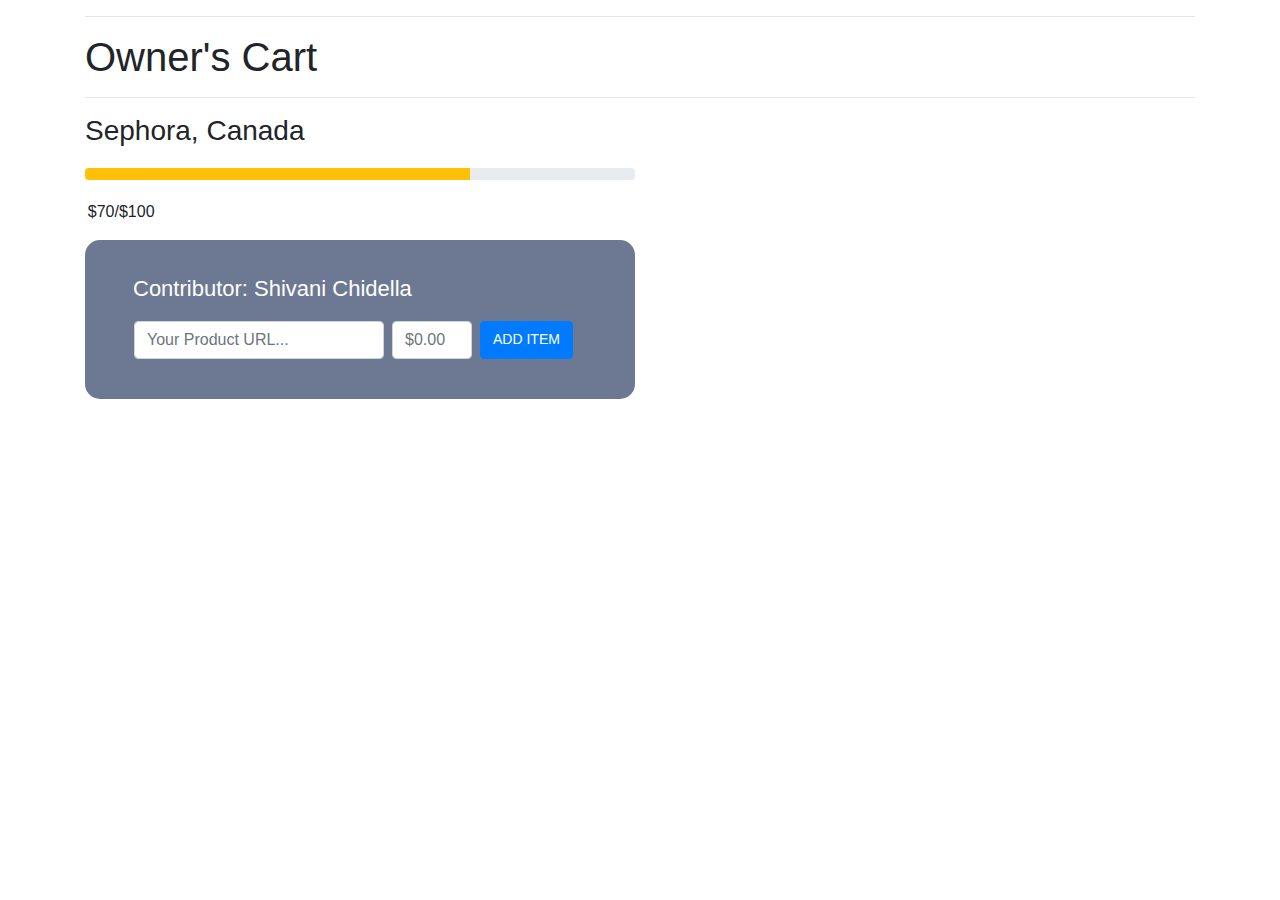
==== book-list.html @ 01c6a36f "Add files via upload" ====
<!DOCTYPE html>
<html lang="en">

<head>
    <meta charset="UTF-8">
    <meta name="viewport" content="width=device-width, initial-scale=1.0">
    <meta http-equiv="X-UA-Compatible" content="ie=edge">
    <title>Group Order</title>
    <link rel="shortcut icon" href="">
    
    <link rel="stylesheet" href="https://stackpath.bootstrapcdn.com/bootstrap/4.3.1/css/bootstrap.min.css">
    <link rel="stylesheet" href="./book-list.css">
</head>

<body>

    <div class="container">
        <hr>
        <h1>Owner's Cart</h1>
        <hr>

        <div class="row">
            <div class="col-6">
                <h3>Sephora, Canada</h3>

                <div class="progress">
                    <div class="progress-bar bg-warning zero-width" role="progressbar" id="progress-bar-length"
                        aria-valuenow=10 aria-valuemin="0" aria-valuemax="100" style="width:70%"></div>
                </div>
                <div class="row money_progress">
                    &nbsp;&nbsp;&nbsp;&nbsp;
                    <p>$</p>
                    <p id="contributions">70</p>
                    <p>/$</p>
                    <p id="totalAmount">100</p>
                </div>

                <div class="contribution-box">
                    <p class="contributor-name">Contributor: Shivani Chidella</p>
<!-- edit here -->
                    <form action="http://localhost:8000/add_item" method="POST"> 
                        <div class="row">
                            <div class="form-group">
                                <input for="item-URL" class="form-control url-input" type="text" name="url"
                                    placeholder="Your Product URL...">
                            </div>
                            <div class="form-group">
                                <input for="item-price" class="form-control price-input" type="text" name="url"
                                    placeholder="$0.00">
                            </div>
                            <button id="add-b" class="btn btn-primary add-item" type="submit">ADD ITEM</button>
                        </div>
                    </form>

 <!--changed here -->
                        <div class="col-12" id="display_items">
                            
                        </div>


                    <br>
                    <div class="row contributor-total">
                        <p>TOTAL: </p>&nbsp;
                        <p>$</p>
                        <p id="contributorTotal">0.00</p>
                    </div>
                </div>
            </div>
            <!-- <div class="col-4">
                <div class="pickup-details">
                    <p class="purple-header">PICKUP FROM OWNER</p>
                    <p class="b1"> detailssss</p>
                </div>
            </div> -->
        </div>
    </div>

    <script src="https://code.jquery.com/jquery-3.3.1.slim.min.js" integrity="sha384-q8i/X+965DzO0rT7abK41JStQIAqVgRVzpbzo5smXKp4YfRvH+8abtTE1Pi6jizo" crossorigin="anonymous"></script>
    <script src="https://stackpath.bootstrapcdn.com/bootstrap/4.3.1/js/bootstrap.min.js"></script>
    <script>
        const deleteItem = (deletedata) => {
            let arr = deletedata.split(',');
            alert(arr[0]);
            const xhttp = new XMLHttpRequest();
            xhttp.open("DELETE", `http://localhost:8000/groups/${arr[2]}/${arr[1]}/user/${arr[0]}`, false);
            xhttp.send();

            location.reload();
        }
        // const deleteItem = (id,username,groupid) => {
        //     const xhttp = new XMLHttpRequest();
        //     xhttp.open("DELETE", `http://localhost:8000/groups/${username}/${groupid}/user/${id}`, false);
        //     xhttp.send();

        //     location.reload();
        // }

        const loadItems = () => {
            //jen's get info from url code
            // const displayusername =  ((window.location.href).toString());
            
            const displayusername = "anton";
            const displaygroupid = 2;
            
            const xhttp = new XMLHttpRequest();
        
            xhttp.open("GET", `http://localhost:8000/groups/${displayusername}/${displaygroupid}`, false);
            xhttp.send();
            const items = JSON.parse(xhttp.responseText);
            console.log(items)
            for (let item of items) {
                // const deletedata = item.id.toString()+","+displayusername.toString()+","+displaygroupid.toString();
                // alert(deletedata.toString());
                // alert(type(item.id,displaygroupid,displayusername));
                
                const x = `
                    <div id="product" class="product">
                        <div class="row">
                            <div class="col-10">
                                <div class="url">Product: ${item.url}</div>
                                <div class="price">Price: ${item.price}</div>
                            </div>
                            <div class="col-2"><button id="remove-b" class="btn delete-item" onClick="deleteItem('${item.id},${displaygroupid},${displayusername}')">X </button></div>
                        </div>
                    </div>
                `
                document.getElementById('display_items').innerHTML = document.getElementById('display_items').innerHTML + x;
            }
        }

        loadItems();
    </script>
    <style>
        .progress {
            height: 12px;
            width: 550px;
            margin: 20px 0px 20px 0px;
        }

        .contribution-box{
            width: 550px;
            height: fit-content;
            background-color: #6D7993;
            border-radius: 15px;
            overflow-x: hidden;
            margin-bottom: 2rem; 
        }

        .contributor-name{
            margin-left: 3rem;
            padding-top: 2rem;
            font-size: 22px;
            color: white;
            font-style: bold;
        }

        .add-product{
            margin-left: 3rem;
            margin-bottom: 0.5rem;
        }
        .url-input{
            width: 250px;
            margin-left: 4rem;
            margin-right: 0.5rem;
        }
        .price-input{
            width: 80px;
        }
        .add-item{
            font-size: 14px;
            font-style: bold;
            height: 2.4rem;
            margin-left: 0.5rem;
        }

        .product{
            border: 1px solid lightgrey;
            background-color: lightgrey;
            width: 435px;
            height: 75px;
            border-radius: 8px;
            margin-bottom: 10px;
            margin-left: 2rem
        }
        .url{
            color: #5e5e5e;
            margin-left: 1.5rem;
            line-height: 40px;
        }
        .price{
            color: #5e5e5e;
            margin-left: 1.5rem;
        }
        .delete-item{
            background-color: white;
            color: #5e5e5e;
            font-size: 16px;
            font-style: bold;
            width: 40px;
            margin-top: 1rem;
            border-radius: 50%;
        }
        .delete-item:hover{
            background-color: grey;
        }

        .contributor-total{
            color: white;
            margin-left: 3rem;
            position: absolute;    
        }

        .pickup-details{
            background-color: #f5f5f5;
            height: 370px;
            width: 100%;
            border-radius: 12px;
            text-align: center;
            padding: 2rem;
        }
        .purple-header{
            font-size: 18px;
            color: #6D7993;
            font-weight: 600;
        }
        .b1{
            color: #5e5e5e;
        }
    </style>
    
</body>

</html>
---- book-list.css ----
.progress {
    height: 12px;
    width: 550px;
    margin: 20px 0px 20px 0px;
}

.contribution-box{
    width: 550px;
    height: fit-content;
    background-color: #6D7993;
    border-radius: 15px;
    overflow-x: hidden;
    margin-bottom: 2rem; 
}

.contributor-name{
    margin-left: 3rem;
    padding-top: 2rem;
    font-size: 22px;
    color: white;
    font-style: bold;
}

.add-product{
    margin-left: 3rem;
    margin-bottom: 0.5rem;
}
.url-input{
    width: 250px;
    margin-left: 4rem;
    margin-right: 0.5rem;
}
.price-input{
    width: 80px;
}
.add-item{
    font-size: 14px;
    font-style: bold;
    height: 2.4rem;
    margin-left: 0.5rem;
}

.product{
    border: 1px solid lightgrey;
    background-color: lightgrey;
    width: 435px;
    height: 75px;
    border-radius: 8px;
    margin-bottom: 10px;
    margin-left: 2rem
}
.url{
    color: #5e5e5e;
    margin-left: 1.5rem;
    line-height: 40px;
}
.price{
    color: #5e5e5e;
    margin-left: 1.5rem;
}
.delete-item{
    background-color: white;
    color: #5e5e5e;
    font-size: 16px;
    font-style: bold;
    width: 40px;
    margin-top: 1rem;
    border-radius: 50%;
}
.delete-item:hover{
    background-color: grey;
}

.contributor-total{
    color: white;
    margin-left: 3rem;
    position: absolute;    
}

.pickup-details{
    background-color: #f5f5f5;
    height: 370px;
    width: 100%;
    border-radius: 12px;
    text-align: center;
    padding: 2rem;
}
.purple-header{
    font-size: 18px;
    color: #6D7993;
    font-weight: 600;
}
.b1{
    color: #5e5e5e;
}
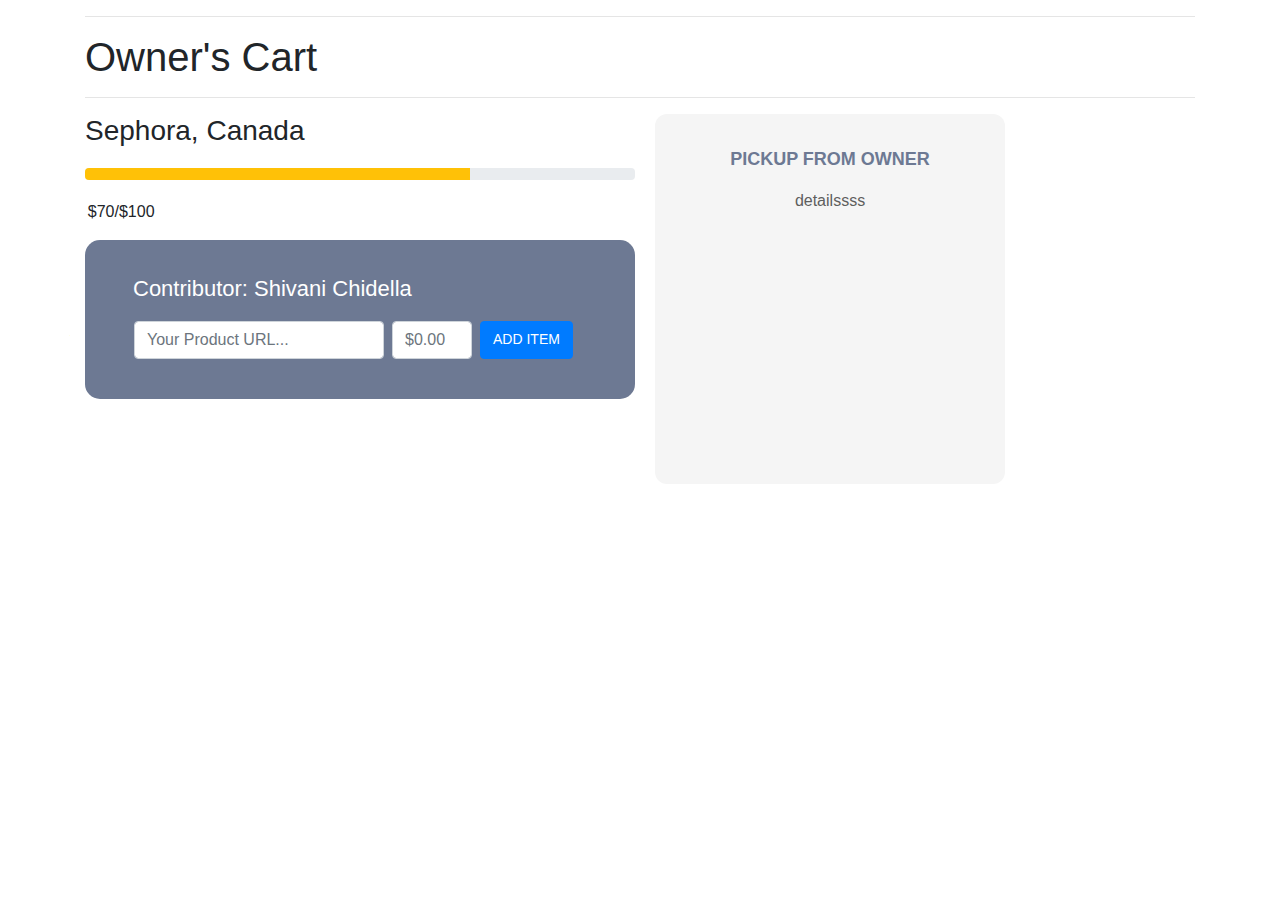
==== commit 25549d7e: "Add files via upload" ====
--- a/book-list.html
+++ b/book-list.html
@@ -38,14 +38,14 @@
                 <div class="contribution-box">
                     <p class="contributor-name">Contributor: Shivani Chidella</p>
 <!-- edit here -->
-                    <form action="http://localhost:8000/add_item" method="POST"> 
+                    <form id="postform" method="POST"> 
                         <div class="row">
                             <div class="form-group">
                                 <input for="item-URL" class="form-control url-input" type="text" name="url"
                                     placeholder="Your Product URL...">
                             </div>
                             <div class="form-group">
-                                <input for="item-price" class="form-control price-input" type="text" name="url"
+                                <input for="item-price" class="form-control price-input" type="text" name="price"
                                     placeholder="$0.00">
                             </div>
                             <button id="add-b" class="btn btn-primary add-item" type="submit">ADD ITEM</button>
@@ -66,12 +66,12 @@
                     </div>
                 </div>
             </div>
-            <!-- <div class="col-4">
+            <div class="col-4">
                 <div class="pickup-details">
                     <p class="purple-header">PICKUP FROM OWNER</p>
                     <p class="b1"> detailssss</p>
                 </div>
-            </div> -->
+            </div>
         </div>
     </div>
 
@@ -87,44 +87,93 @@
 
             location.reload();
         }
-        // const deleteItem = (id,username,groupid) => {
-        //     const xhttp = new XMLHttpRequest();
-        //     xhttp.open("DELETE", `http://localhost:8000/groups/${username}/${groupid}/user/${id}`, false);
-        //     xhttp.send();
-
-        //     location.reload();
-        // }
+
 
         const loadItems = () => {
             //jen's get info from url code
             // const displayusername =  ((window.location.href).toString());
+            var text =  ((window.location.href).toString()).replace('http://localhost:8000/groups/','');
+            text= text.split("/");
+
+            var admin = false;
+            const displayusername = text[0].toString();
+            const displaygroupid = text[1].toString();
             
-            const displayusername = "anton";
-            const displaygroupid = 2;
-            
-            const xhttp = new XMLHttpRequest();
+            const xhttp1 = new XMLHttpRequest();
+
+            xhttp1.open("GET", `http://localhost:8000/group`, false);
+            xhttp1.send();
+
+            const groups = JSON.parse(xhttp1.responseText);
+            var order;
+
+            // setup form action
+            let actionurl = `http://localhost:8000/groups/${displayusername}/${displaygroupid}/user/add_item`;
+            document.getElementById("postform").setAttribute("action", actionurl);
         
-            xhttp.open("GET", `http://localhost:8000/groups/${displayusername}/${displaygroupid}`, false);
-            xhttp.send();
-            const items = JSON.parse(xhttp.responseText);
-            console.log(items)
-            for (let item of items) {
-                // const deletedata = item.id.toString()+","+displayusername.toString()+","+displaygroupid.toString();
-                // alert(deletedata.toString());
-                // alert(type(item.id,displaygroupid,displayusername));
+
+            for (let group of groups){
                 
-                const x = `
-                    <div id="product" class="product">
-                        <div class="row">
-                            <div class="col-10">
-                                <div class="url">Product: ${item.url}</div>
-                                <div class="price">Price: ${item.price}</div>
-                            </div>
-                            <div class="col-2"><button id="remove-b" class="btn delete-item" onClick="deleteItem('${item.id},${displaygroupid},${displayusername}')">X </button></div>
+                if (group.group_id == displaygroupid){
+
+                    if (group.admin_name == displayusername){
+                        admin = true;
+                        order = group.orders;
+                    }
+
+                }
+
+            }
+        
+            if (admin){
+
+                for (let i of order) {
+                    // const deletedata = item.id.toString()+","+displayusername.toString()+","+displaygroupid.toString();
+                    // alert(deletedata.toString());
+                    // alert(type(item.id,displaygroupid,displayusername));
+                    for (let item of i.items) {
+                        const x = `
+                            <div id="product" class="product">
+                                <div class="row">
+                                    <div class="col-10">
+                                        <div class="url">Product: ${item.url} </div>
+                                        <div class="price">Price: ${item.price}</div>
+                                        <div class="User">User: ${i.username}</div>
+                                    </div>
+                                    <div class="col-2"><button id="remove-b" class="btn delete-item" onClick="deleteItem('${item.id},${displaygroupid},${displayusername}')">X </button></div>
+                                </div>
+                            </div>
+                        `
+                        document.getElementById('display_items').innerHTML = document.getElementById('display_items').innerHTML + x;
+                    }
+                }
+
+            }else{
+
+                const xhttp = new XMLHttpRequest();
+        
+                xhttp.open("GET", `http://localhost:8000/groups/${displayusername}/${displaygroupid}`, false);
+                xhttp.send();
+                const items = JSON.parse(xhttp.responseText);
+
+                for (let item of items) {
+                    // const deletedata = item.id.toString()+","+displayusername.toString()+","+displaygroupid.toString();
+                    // alert(deletedata.toString());
+                    // alert(type(item.id,displaygroupid,displayusername));
+                    
+                    const x = `
+                        <div id="product" class="product">
+                            <div class="row">
+                                <div class="col-10">
+                                    <div class="url">Product: ${item.url}</div>
+                                    <div class="price">Price: ${item.price}</div>
+                                </div>
+                                <div class="col-2"><button id="remove-b" class="btn delete-item" onClick="deleteItem('${item.id},${displaygroupid},${displayusername}')">X </button></div>
+                            </div>
                         </div>
-                    </div>
-                `
-                document.getElementById('display_items').innerHTML = document.getElementById('display_items').innerHTML + x;
+                    `
+                    document.getElementById('display_items').innerHTML = document.getElementById('display_items').innerHTML + x;
+                }
             }
         }
 
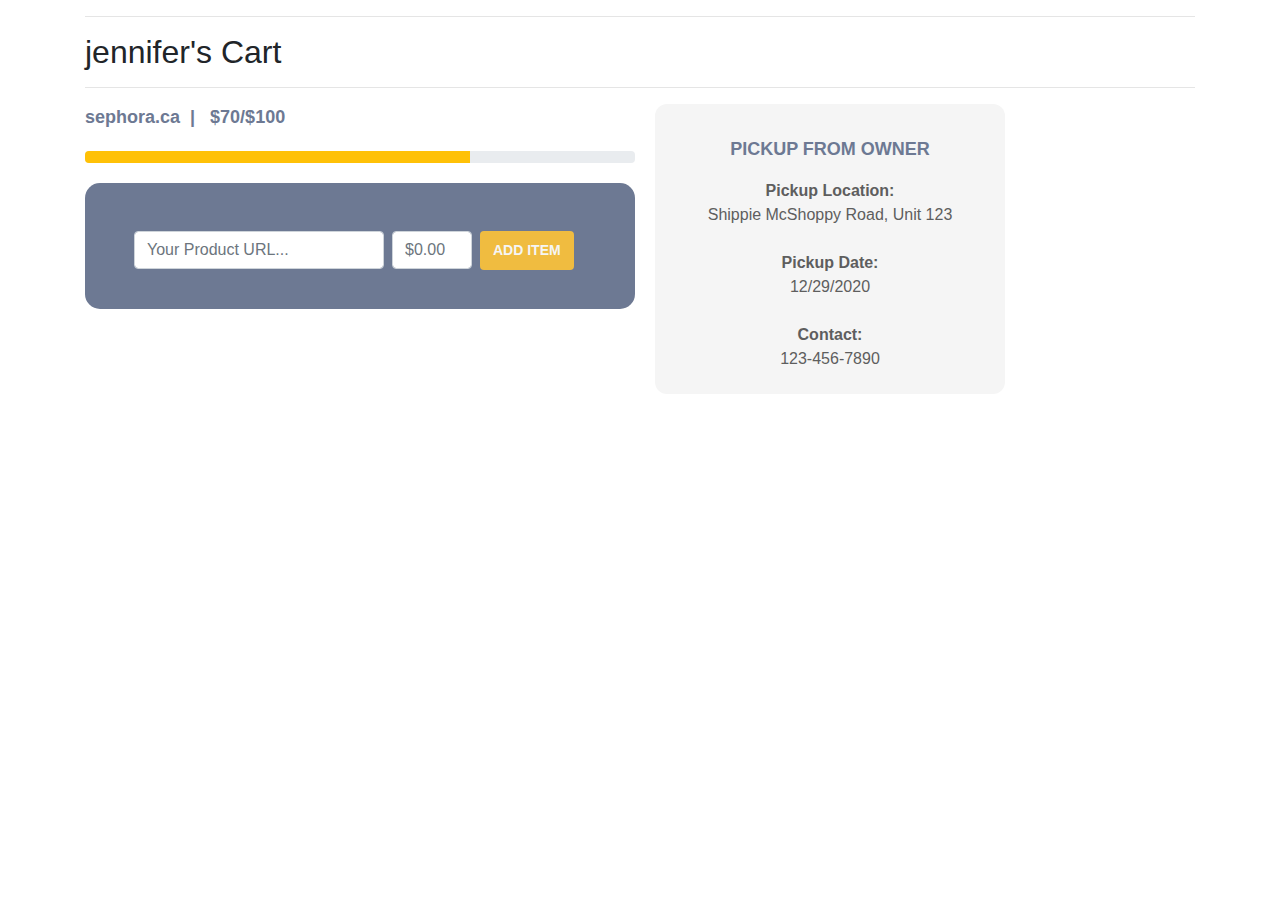
==== commit 82e9d346: "Add files via upload" ====
--- a/book-list.html
+++ b/book-list.html
@@ -16,28 +16,27 @@
 
     <div class="container">
         <hr>
-        <h1>Owner's Cart</h1>
+        <h2>jennifer's Cart</h2>
         <hr>
 
         <div class="row">
             <div class="col-6">
-                <h3>Sephora, Canada</h3>
+                <p class="purple-header">sephora.ca &nbsp;| &nbsp; $70/$100</p>
 
                 <div class="progress">
                     <div class="progress-bar bg-warning zero-width" role="progressbar" id="progress-bar-length"
                         aria-valuenow=10 aria-valuemin="0" aria-valuemax="100" style="width:70%"></div>
                 </div>
-                <div class="row money_progress">
+                <!-- <div class="row money_progress">
                     &nbsp;&nbsp;&nbsp;&nbsp;
                     <p>$</p>
                     <p id="contributions">70</p>
                     <p>/$</p>
                     <p id="totalAmount">100</p>
-                </div>
+                </div> -->
 
                 <div class="contribution-box">
-                    <p class="contributor-name">Contributor: Shivani Chidella</p>
-<!-- edit here -->
+                    <br><br><!-- edit here -->
                     <form id="postform" method="POST"> 
                         <div class="row">
                             <div class="form-group">
@@ -48,7 +47,7 @@
                                 <input for="item-price" class="form-control price-input" type="text" name="price"
                                     placeholder="$0.00">
                             </div>
-                            <button id="add-b" class="btn btn-primary add-item" type="submit">ADD ITEM</button>
+                            <button id="add-b" class="btn add-item" type="submit">ADD ITEM</button>
                         </div>
                     </form>
 
@@ -69,7 +68,10 @@
             <div class="col-4">
                 <div class="pickup-details">
                     <p class="purple-header">PICKUP FROM OWNER</p>
-                    <p class="b1"> detailssss</p>
+                    <p class="b1"><b>Pickup Location: </b><br>Shippie McShoppy Road, Unit 123<br><br>
+                        <b>Pickup Date: </b><br>12/29/2020<br><br><b>Contact: </b><br>123-456-7890
+
+                    </p>
                 </div>
             </div>
         </div>
@@ -80,7 +82,7 @@
     <script>
         const deleteItem = (deletedata) => {
             let arr = deletedata.split(',');
-            alert(arr[0]);
+            // alert(arr[0]);
             const xhttp = new XMLHttpRequest();
             xhttp.open("DELETE", `http://localhost:8000/groups/${arr[2]}/${arr[1]}/user/${arr[0]}`, false);
             xhttp.send();
@@ -136,9 +138,8 @@
                             <div id="product" class="product">
                                 <div class="row">
                                     <div class="col-10">
-                                        <div class="url">Product: ${item.url} </div>
-                                        <div class="price">Price: ${item.price}</div>
-                                        <div class="User">User: ${i.username}</div>
+                                        <div class="url"><b>${item.url} </b>&nbsp;<span class="price">$${item.price}</span></div>
+                                        <div class="user"><b>Ordered by:</b> ${i.username}</div>
                                     </div>
                                     <div class="col-2"><button id="remove-b" class="btn delete-item" onClick="deleteItem('${item.id},${displaygroupid},${displayusername}')">X </button></div>
                                 </div>
@@ -165,8 +166,8 @@
                         <div id="product" class="product">
                             <div class="row">
                                 <div class="col-10">
-                                    <div class="url">Product: ${item.url}</div>
-                                    <div class="price">Price: ${item.price}</div>
+                                    <div class="url"><b>${item.url}</b></div>
+                                    <div class="price2">$${item.price}</div>
                                 </div>
                                 <div class="col-2"><button id="remove-b" class="btn delete-item" onClick="deleteItem('${item.id},${displaygroupid},${displayusername}')">X </button></div>
                             </div>
@@ -180,6 +181,11 @@
         loadItems();
     </script>
     <style>
+        .purple-header{
+            color: #6D7993;
+            font-size: 36px;
+        }
+        
         .progress {
             height: 12px;
             width: 550px;
@@ -217,14 +223,16 @@
         }
         .add-item{
             font-size: 14px;
-            font-style: bold;
+            font-weight: 600;
             height: 2.4rem;
             margin-left: 0.5rem;
+            background-color: #F0BC40;
+            color: #f5f5f5;
         }
 
         .product{
-            border: 1px solid lightgrey;
-            background-color: lightgrey;
+            /* border: 1px solid lightgrey; */
+            background-color: #EBEBEB;
             width: 435px;
             height: 75px;
             border-radius: 8px;
@@ -238,6 +246,14 @@
         }
         .price{
             color: #5e5e5e;
+            font-style: italic;
+        }
+        .price2{
+            color: #5e5e5e;
+            margin-left: 1.5rem;
+        }
+        .user{
+            color: #5e5e5e;
             margin-left: 1.5rem;
         }
         .delete-item{
@@ -250,7 +266,7 @@
             border-radius: 50%;
         }
         .delete-item:hover{
-            background-color: grey;
+            background-color: lightgrey;
         }
 
         .contributor-total{
@@ -261,7 +277,7 @@
 
         .pickup-details{
             background-color: #f5f5f5;
-            height: 370px;
+            height: 290px;
             width: 100%;
             border-radius: 12px;
             text-align: center;
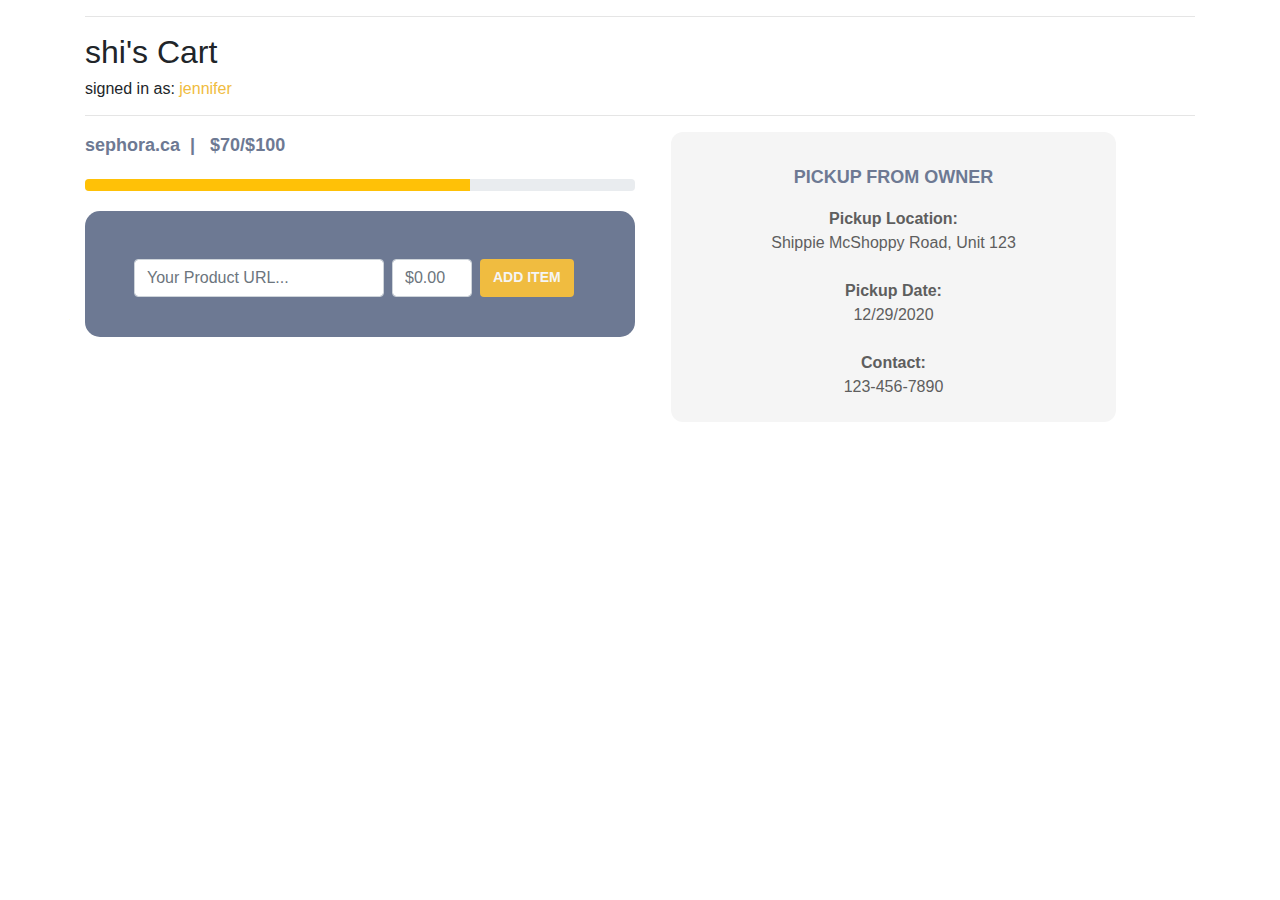
==== commit e504b946: "Add files via upload" ====
--- a/book-list.html
+++ b/book-list.html
@@ -16,7 +16,13 @@
 
     <div class="container">
         <hr>
-        <h2>jennifer's Cart</h2>
+        <!-- <div id="cart-header row">
+            <h2>'s Cart</h2>
+            <p class="signed-in">signed in as: </p>
+        </div> -->
+        <!-- <h2 id="cart-header">'s Cart<span class="signed-in">signed in as: </span></h2> -->
+        <h2>shi's Cart</h2>
+        <h6>signed in as: <span class="username">jennifer</span></h6>
         <hr>
 
         <div class="row">
@@ -65,7 +71,7 @@
                     </div>
                 </div>
             </div>
-            <div class="col-4">
+            <div class="col-5">
                 <div class="pickup-details">
                     <p class="purple-header">PICKUP FROM OWNER</p>
                     <p class="b1"><b>Pickup Location: </b><br>Shippie McShoppy Road, Unit 123<br><br>
@@ -161,7 +167,13 @@
                     // const deletedata = item.id.toString()+","+displayusername.toString()+","+displaygroupid.toString();
                     // alert(deletedata.toString());
                     // alert(type(item.id,displaygroupid,displayusername));
-                    
+
+                    // const y = `
+                    //     <h2>${displayusername}'s Cart</h2>
+                    //     <p class="signed-in">signed in as: <span class="username">${displayusername}</span></p>
+                    // `
+                    // document.getElementById('cart-header').innerHTML = document.getElementById('display_items').innerHTML + y;
+
                     const x = `
                         <div id="product" class="product">
                             <div class="row">
@@ -181,6 +193,14 @@
         loadItems();
     </script>
     <style>
+        
+        .signed-in{
+            margin-left: 48rem;
+            font-size: 20px;
+        }
+        .username{
+            color:  #F0BC40;
+        }
         .purple-header{
             color: #6D7993;
             font-size: 36px;
@@ -282,6 +302,7 @@
             border-radius: 12px;
             text-align: center;
             padding: 2rem;
+            margin-left: 1rem;
         }
         .purple-header{
             font-size: 18px;
